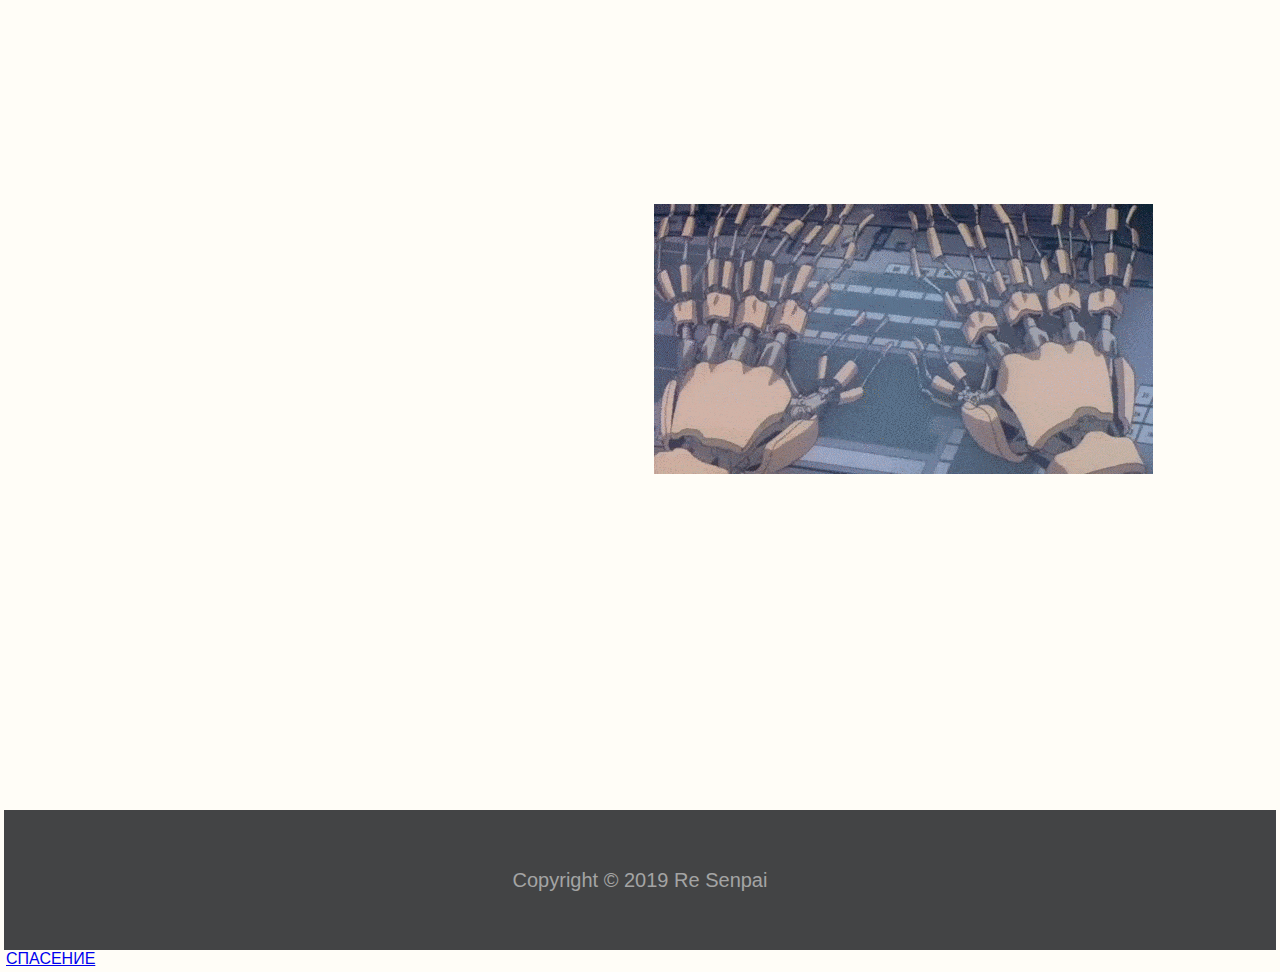
==== index_hack.html @ 1b9aacb7 "my first site" ====
<!DOCTYPE html>
<html>
<head>
	<meta charset="utf-8">
	<title>Re senpai site</title>
	<link rel="stylesheet" type="text/css" href="style.css">
</head>

<body>
	<div id="hack">
		<img src="img/speed_typing.gif" alt="ghost in the shell">		
	</div>
		

	<div id="footer">
		Copyright ©	2019 Re Senpai
	</div>
	<a href="index.html">СПАСЕНИЕ</a>
	<script>
		alert ("ТЫ ПИДОР. ДА, И ПОКА ТЫ ЧИТАЛ ВСЮ ЭТУ ХУЙНЮ, МЫ УГНАЛИ ВСЕ ТВОИ ПАРОЛИ И ГОЛЫЕ ФОТКИ. УДАЧИ:3") 
	</script>
</body>
</html>
---- style.css ----
* {
 margin: 2px;
 padding: 0px;
}

body {
	background-color: #FFFDF7;
	font-family: sans-serif;
}

/*#header {
	border: 3px solid #E2E3E7;
	background-color: #E3E4E7;
	min-width: 1280px;
	height: 50px;
	text-align: center;
	padding-top: 18px;
} */

#header {
    border: 3px solid #E2E3E7;
    background-color: #E3E4E7;
    min-width: 1200px;
    height: 50px;
    text-align: center;
    padding-top: 18px;
}

#center {
	width: 1200px;
	margin: auto;
}

#header a {
 color: #4d4d4d;
 font-size: 20px;
 font-weight: 100;
 text-align: left;
 text-decoration: none;
 height: 30px;
 line-height: 30px;
 display: inline-block;
}

#header span {
	padding: 0 38px;
}

#content {
	height: 806px;
	min-width: 1200px;
	margin: 0 auto;
}

#content h1 {
	min-width: 1200px;
	text-align: center;
	color: #2E353D;
	font-size: 40px;
	font-weight: 300;	
	margin-top: 45px;
	margin-bottom: 75px;
}

#content h3 {
    color: #242424;
    font-size: 35px;
    font-weight: 300;
    text-align: left;
    margin-left: 41px;
    margin-bottom: 52px;
}

#content h5 {
    color:  #242424;
    font-size: 24px;
    text-align: left;
}

#content img {
	margin-left: 5px;
	margin-top: 5px;
}

#content #box_text {
	width: auto;
	float: right;
	position: absolute;
	top: 300px;
	left: 450px;

}

#content #box {
    background-color: #E2E3E7;
    width: 1238px;
    height: 500px;
    margin: 0 auto;
    padding-top: 55px;
    padding-left: 38px;
}

#content #box p {
    color: #242424;
    font-size: 24px;
    font-weight: 100;
    text-align: left;
    margin-top: 37px;
    margin-bottom: 30px;
}

#content #box input {
    border: 1px solid #a0a0a0;
    background-color: #f5f5f5;
    width: 53px;
    height: 39px;
    padding-left: 10px;
    font-size: 20px;
    font-weight: 100;
    margin-bottom: 12px;
    position: relative;
    left: 585px;
    top: -41px;
}

#content #box a {
    display: block;
    float: left;
    background-color:  #8cbbd3;
    color:  #ffffff;
    font-size: 24px;
    font-weight: 300;
    text-align: center;
    text-decoration: none;
    margin-top: 30px;
    padding:11px 51px;
}

#content #box a:hover {
    background-color: #5ba1d3;
}

#content #answer4isla {
    width: 561px;
    height: 50px;
    margin-left: 0px;
    margin-top: 40px;
}

#content #answer4isla h3 {
    margin-left: 0;
    margin-bottom: 0;
    text-align: left;
}


#content #down {
	width: auto;
	float: right;
	position: absolute;
	top: 900px;
	left: 500px

}

#content #down a  {
    color: #40678a;
    font-size: 17px;
    font-weight: 200;
    text-align: center;
    text-decoration: none;
    padding-right:30px;
}

#content #answer4isla a {
   display: block;
    float: right;
    background-color: #8cbbd3;
    color: #ffffff;
    font-size: 24px;
    font-weight: 300;
    text-align: center;
    text-decoration: none;
    padding: 11px 51px;
    position: relative;
    left: 577px;
    bottom: 126px;

}


#footer {
	background-color: #434445;
    min-width: 800px;
    height: 140px;
    margin: 0 auto;
    text-align: center;
    color: #a4a4a4;
    font-size: 20px;
    font-weight: 100;
    line-height: 140px;
	
}


.my_style {
	font-size: 25px;
	color: #3E4885
}

#hack {
	height: 806px;
    min-width: 800px;
    margin: 0 auto;
}

#hack img {
    margin-left: 650px;
    margin-top: 200px;
}
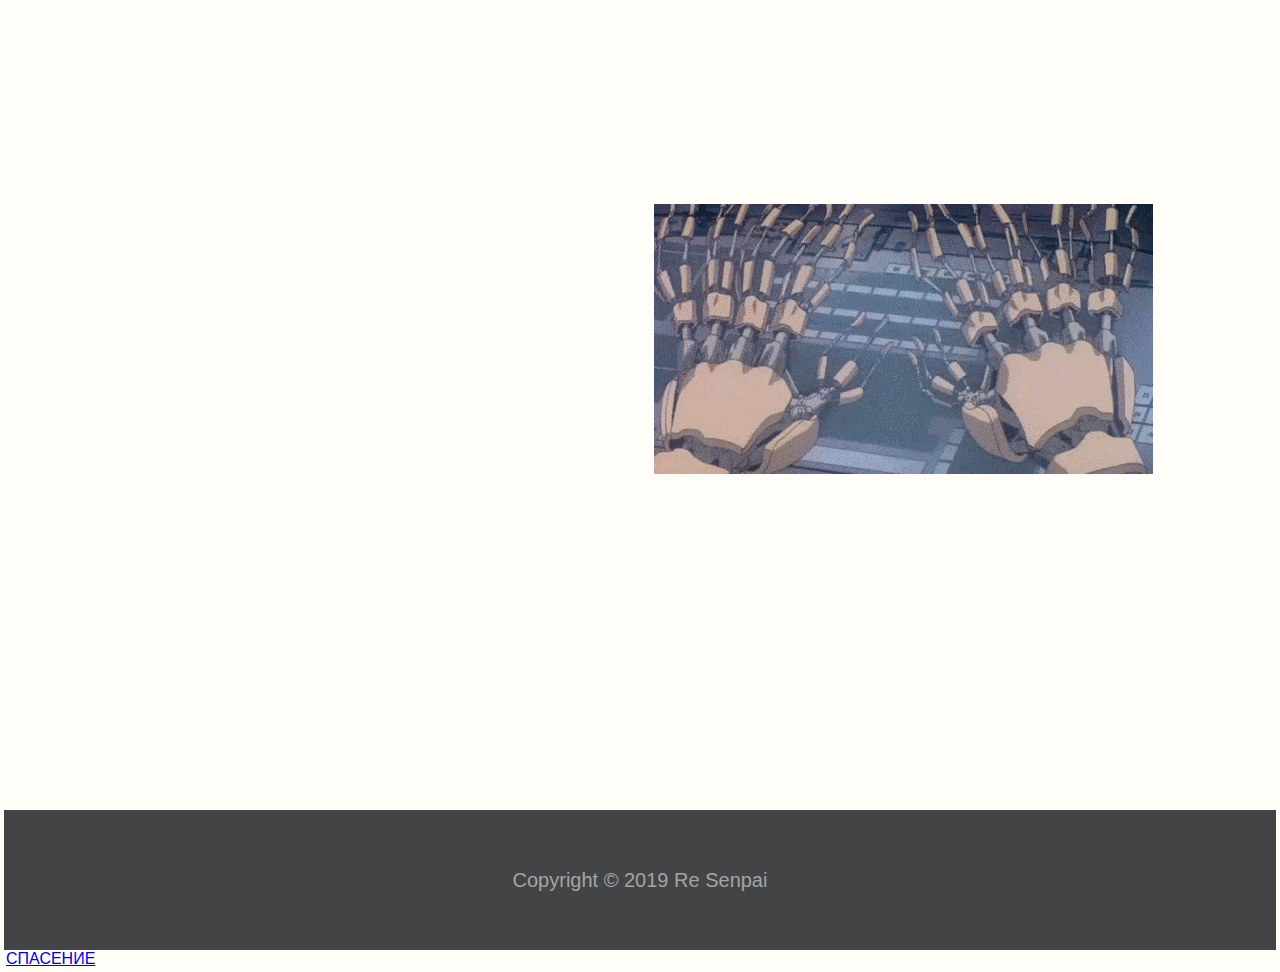
==== commit deccd060: "Censorship" ====
--- a/index_hack.html
+++ b/index_hack.html
@@ -17,7 +17,7 @@
 	</div>
 	<a href="index.html">СПАСЕНИЕ</a>
 	<script>
-		alert ("ТЫ ПИДОР. ДА, И ПОКА ТЫ ЧИТАЛ ВСЮ ЭТУ ХУЙНЮ, МЫ УГНАЛИ ВСЕ ТВОИ ПАРОЛИ И ГОЛЫЕ ФОТКИ. УДАЧИ:3") 
+		alert ("ТЫ ДУРАЧОК. ДА, И ПОКА ТЫ ЧИТАЛ ВСЮ ЭТУ ХУЙНЮ, МЫ УГНАЛИ ВСЕ ТВОИ ПАРОЛИ И ГОЛЫЕ ФОТКИ. УДАЧИ:3") 
 	</script>
 </body>
 </html>